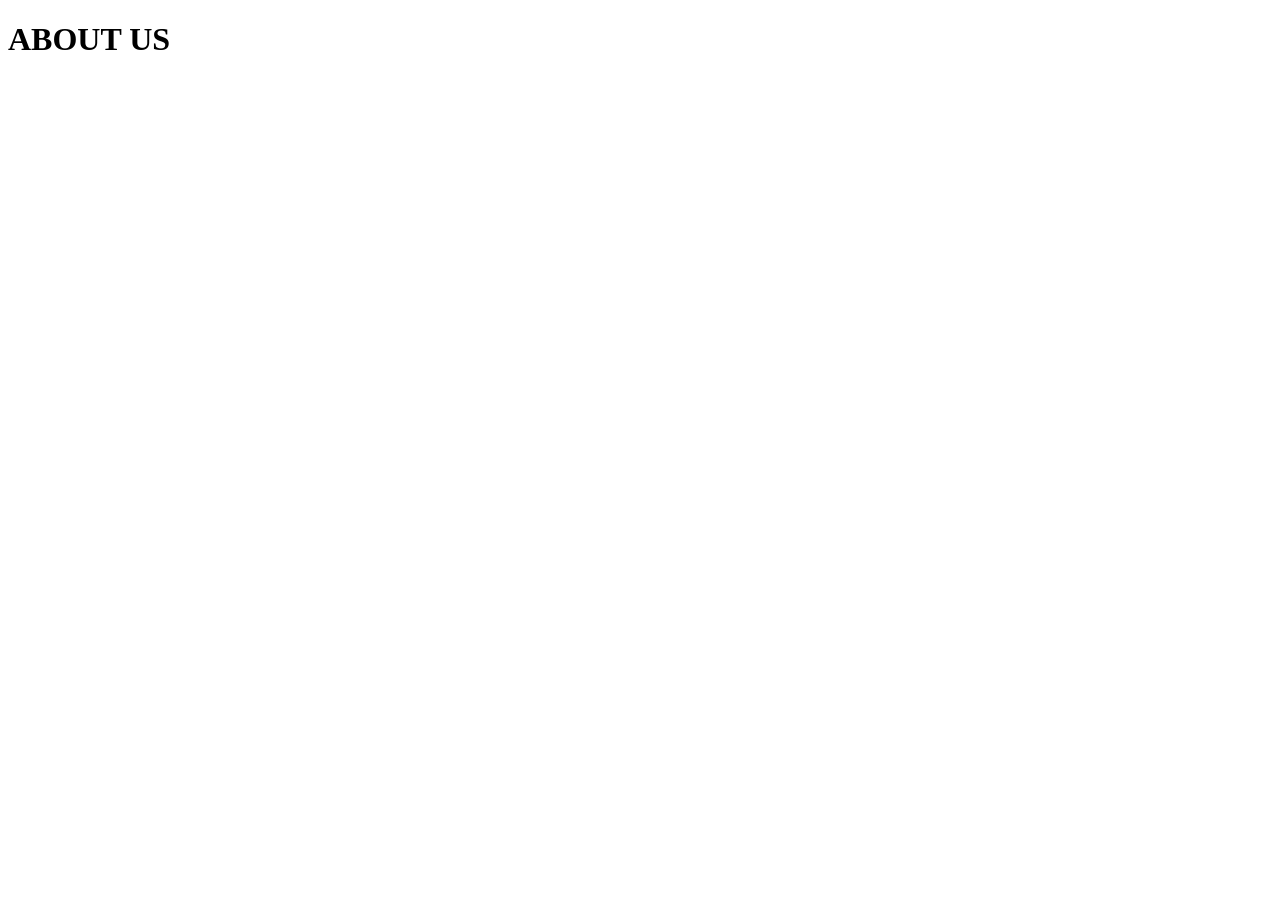
==== about.html @ bdda3f2a "add about.html" ====
<!DOCTYPE html>
<html lang="en">
<head>
    <meta charset="UTF-8">
    <meta name="viewport" content="width=device-width, initial-scale=1.0">
    <title>Document</title>
</head>
<body>
    <h1>ABOUT US</h1>
</body>
</html>
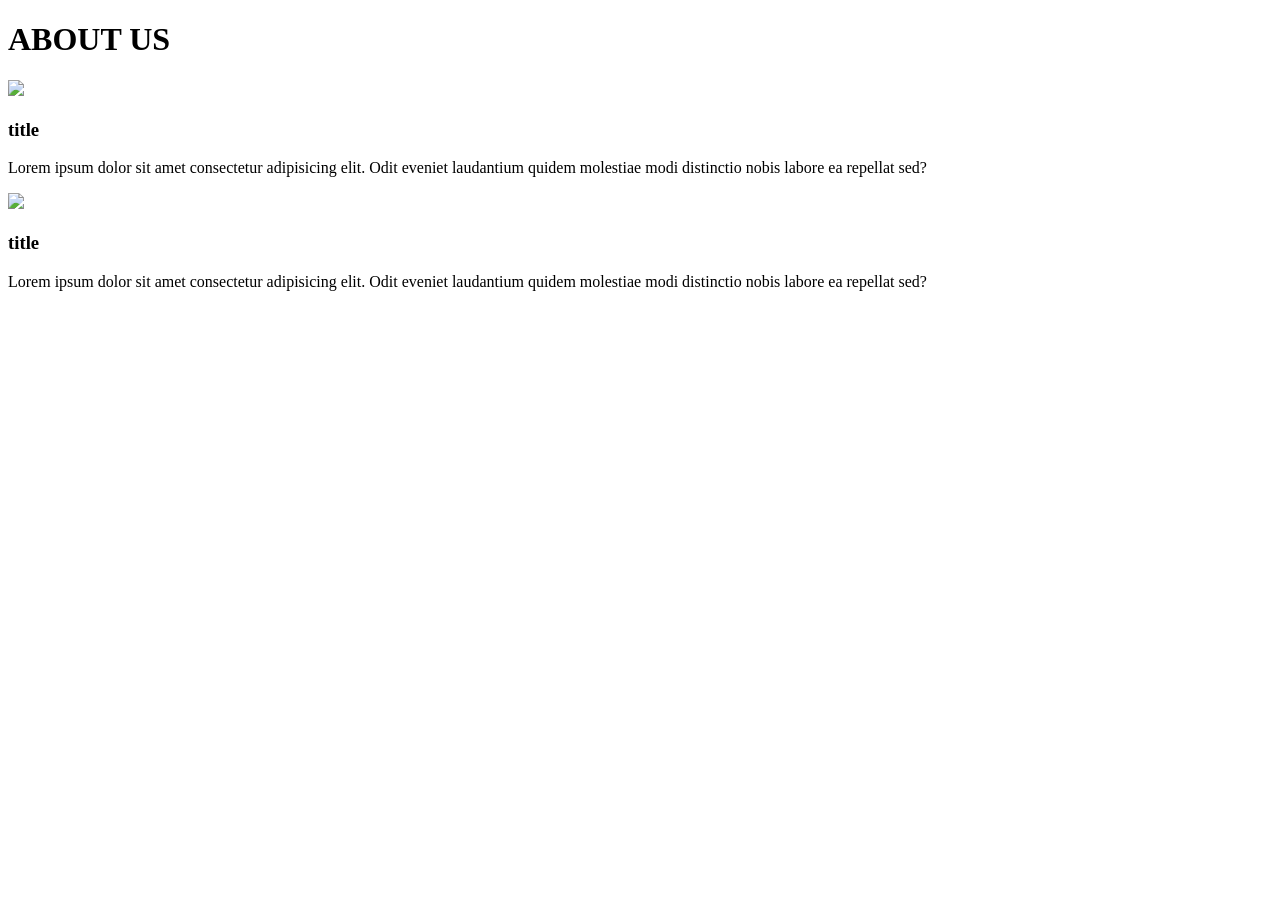
==== commit f011ca5e: "update about card" ====
--- a/about.html
+++ b/about.html
@@ -7,5 +7,23 @@
 </head>
 <body>
     <h1>ABOUT US</h1>
+    <div class="card">
+        <div class="pic">
+            <img src="https://picsum.photos/300/200/?random=10">
+        </div>
+        <div class="txt">
+            <h3>title</h3>
+            <p>Lorem ipsum dolor sit amet consectetur adipisicing elit. Odit eveniet laudantium quidem molestiae modi distinctio nobis labore ea repellat sed?</p>
+        </div>
+    </div>
+    <div class="card">
+        <div class="pic">
+            <img src="https://picsum.photos/300/200/?random=10">
+        </div>
+        <div class="txt">
+            <h3>title</h3>
+            <p>Lorem ipsum dolor sit amet consectetur adipisicing elit. Odit eveniet laudantium quidem molestiae modi distinctio nobis labore ea repellat sed?</p>
+        </div>
+    </div>
 </body>
 </html>
